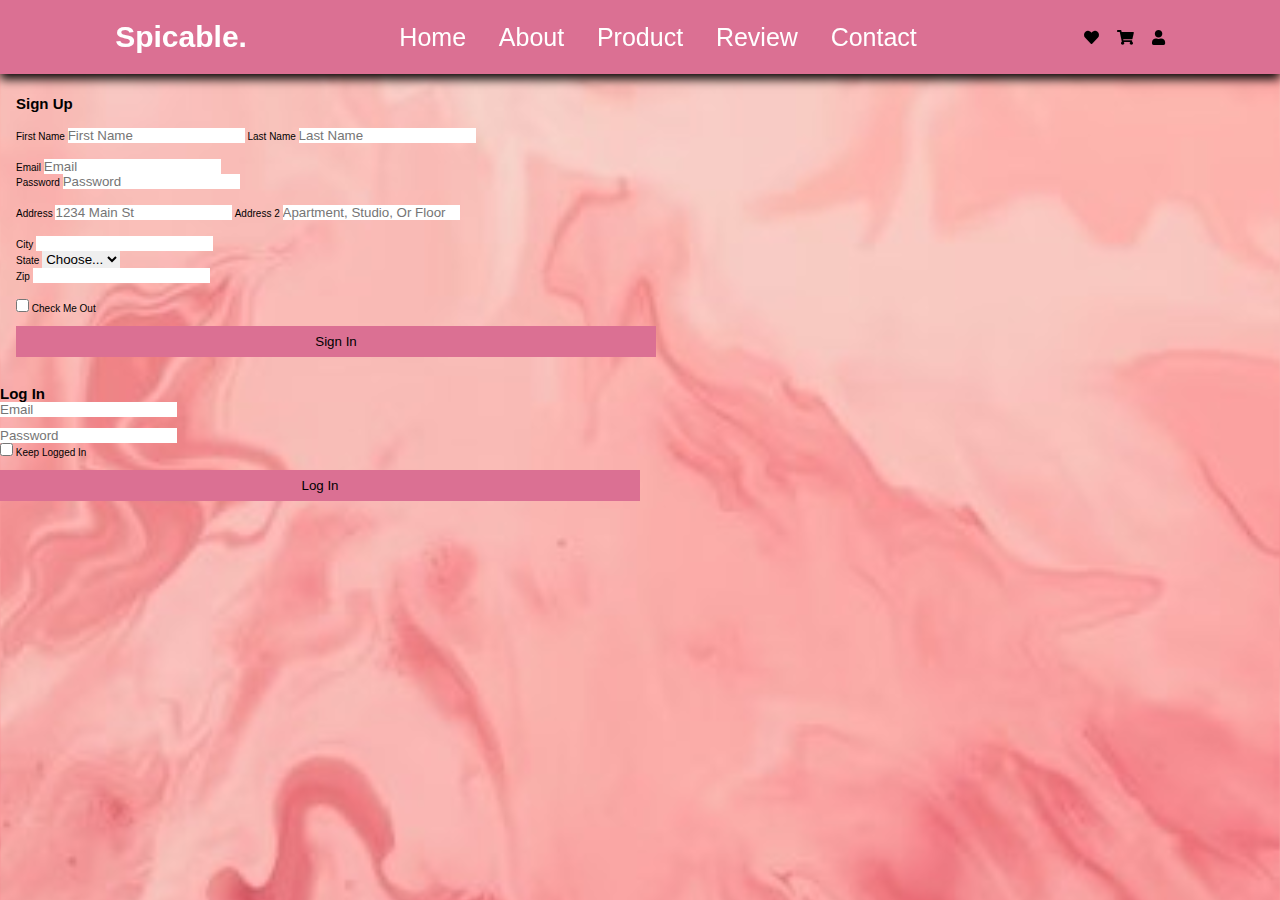
==== contact.html @ 45d6a38e "added log in and sign in page" ====
<!DOCTYPE html>
<html lang="en">

<head>
    <meta charset="UTF-8">
    <meta http-equiv="X-UA-Compatible" content="IE=edge">
    <meta name="viewport" content="width=device-width, initial-scale=1.0">
    <title>Spicable</title>
    <link href="https://cdn.jsdelivr.net/npm/bootstrap@5.1.3/dist/css/bootstrap.min.css" rel="stylesheet"
        integrity="sha384-1BmE4kWBq78iYhFldvKuhfTAU6auU8tT94WrHftjDbrCEXSU1oBoqyl2QvZ6jIW3" crossorigin="anonymous">
    <link href="./style.css" rel="stylesheet">
    <link href="https://cdnjs.cloudflare.com/ajax/libs/font-awesome/5.15.3/css/all.min.css" rel="stylesheet">
</head>

<body>
    <header>
        <!-- <input type="c
         l;l,,,,/.heckbox" name="" id="toggler"> -->
        <!-- <label for="toggler" class="fas fa-bars"></label> -->

        <a href="#" class="logo">Spicable<span>.</span></a>
        <nav class="navbar">
            <a href="./index.html">Home</a>
            <a href="#about">About</a>
            <a href="#product">Product</a>
            <a href="#review">review</a>
            <a href="#contact">Contact</a>
        </nav>
        <div class="icons">
            <a href="#" class="fas fa-heart"></a>
            <a href="#" class="fas fa-shopping-cart"></a>
            <a href="./contact.html" class="fas fa-user"></a>
        </div>
    </header>
    <br>
<main>
</main>
    <br>
    <section>
        <h2>customer sign in page</h2>
    </section>
    <div class="container-fluid d-flex">
        <div class="row d-inline-flex ">
            <div class="Signup-col">
                <div>
                    <h2 class="form-row">Sign Up</h2>
                </div>
                <form>                    
                    <div class="form-row">
                        <div class="col-md-6">
                            <label for="inputFirstName">First Name</label>
                            <input type="text" class="form-control" placeholder="First name">
                            <label for="inputLastName">Last Name</label>                        
                             <input type="text" class="form-control" placeholder="Last name">
                        </div>
                    </div>
                    </div>
                    <div class="form-row">
                        <div class="form-group col-md-6">
                            <label for="inputEmail4">Email</label>
                             <input type="email" class="form-control" id="inputEmail4" placeholder="Email">
                        </div>
                            <div class="form-group col-md-6">
                                <label for="inputPassword4">Password</label>
                                <input type="password" class="form-control" id="inputPassword4" placeholder="Password">
                            </div>
                    </div>
                    <div class="form-row">
                        <div class="form-group col-md-6 ">
                            <label for="inputAddress">Address</label>
                            <input type="text" class="form-control" id="inputAddress" placeholder="1234 Main St">
                            <label for="inputAddress2">Address 2</label>
                            <input type="text" class="form-control" id="inputAddress2" placeholder="Apartment, studio, or floor">
                        </div>
                    </div>
                    <div class="form-row">
                            <div class="form-group col-md-6">
                                <label for="inputCity">City</label>
                                <input type="text" class="form-control" id="inputCity">
                            </div>
                            <div class="form-group col-md-4">
                                <label for="inputState">State</label>
                                <select id="inputState" class="form-control">
                                    <option selected>Choose...</option>
                                    <option>...</option>
                                </select>
                            </div>
                            <div class="form-group col-md-2">
                                <label for="inputZip">Zip</label>
                                <input type="text" class="form-control" id="inputZip">
                            </div>
                    </div>
                    <div class="form-row">
                            <div class="form-check">
                                <input class="form-check-input" type="checkbox" id="gridCheck">
                                <label class="form-check-label" for="gridCheck">
                                    Check me out
                                </label>
                                <div class="col-sm-2">
                                    <button type="submit" class="btn btn-primary ">Sign in</button>
                                </div>
                            </div>
                            
                    </div>                                      
                   
                </form>

            </div>
            
            <div class="Login-col mt-3">
                <h2 class="form-group row">Log In</h2>
                <div class="row log-in d-inline-flex ">
                <form>
                    <div class="form-group row " >                        
                        <div class="col-col-md-6">
                            <input type="email" class="form-control" id="inputEmail3" placeholder="Email">
                        </div>
                    </div>
                    <br>
                    <div class="form-group row" >                        
                        <div class="col-col-md-6">
                            <input type="password" class="form-control" id="inputPassword3" placeholder="Password">
                        </div>
                    </div>
                   
                    <div class="form-group row">                        
                        <div class="col-sm-10">
                            <div class="form-check">
                                <input class="form-check-input" type="checkbox" id="gridCheck1">
                                <label class="form-check-label" for="gridCheck1">
                                    Keep Logged in
                                </label>
                            </div>
                        </div>
                    </div>
                    <div class="form-group row">
                        <div class="col-md-10">
                            <button type="submit" class="btn btn-primary">Log in</button>
                        </div>
                    </div>
                </form>
                </div>

            </div>
    </div>
            
    </div>
        

    
   
    <footer>

    </footer>
</body>

</html>
---- style.css ----
*
{
    margin: 0px;
    padding: 0px;
    box-sizing: border-box;
    font-family: Verdana, Geneva, Tahoma, sans-serif;
    outline:none ;
    border: none;
    text-decoration: none;
    text-transform: capitalize;
    transition: .2s linear;
            }
            body {
                    background-image: url(./image/gold.jpg);   
                background-size: cover;
                background-position: center;
            }
        html{
            font-size: 62.5%;
            scroll-behavior: smooth;
            scroll-padding-top: 6rem;
            overflow-x: hidden;
        }
        section{
            padding: 2rem 9%;
        }
    
        header {
            position: fixed;
            background: palevioletred;
            display: flex;
            align-items: center;
            top: 0; left: 0; right: 0;
            padding: 2rem 9% ;
            justify-content: space-between;
            z-index: 1000;
            box-shadow: 0 .5rem 1rem rgba(0,0,0.1);
                    }
         
        header .navbar a{
           font-size: 2.5rem;
           padding: 0 1.5rem;
           color: white;
           text-align: center;
           text-decoration: none;
                   }
        
        header .logo{
            font-size: 3rem;
            color: white;
            font-weight: bolder;
        }
        header .logo span{
            color: var(--pink);
        }
        
        header .navbar a:hover{
                color: violet;
                    }
         header .icons a{
             font-size: 1.5rem;
             color:  black;
             margin-left: 1.5rem;
                    }
         header .icons a:hover{                        
             color: violet;
            }
        
        .homepage-main{
        width: 100%;
        display: inline-flex;
        
        }
        .home-text {
            text-align: center;
            width: 60%;
            height: auto;
            margin-top: 190px;
            margin-right: 90px;
            font-family: Verdana, Geneva, Tahoma, sans-serif;
            font-style: oblique;
            padding-left: 60px;
        
        }
    #image1{
        
        width: 100%
        height: auto;
           
    }

    .btn{
     padding: 8px;
    background-color: palevioletred;
    width:50%;
    margin:12px auto; 
    }
     .form-row {
          justify-content: center;
           width: 100%; 
           margin: 16px 16px;
           box-sizing: border-box;
           /* padding: 12px 20px; */
           border-radius: 4px;
                    }
    .form-group row{
           justify-content: center;
           width: 100%; 
           margin: 16px 16px;
           box-sizing: border-box;
           padding: 12px 20px;
           border-radius: 4px;
                    }
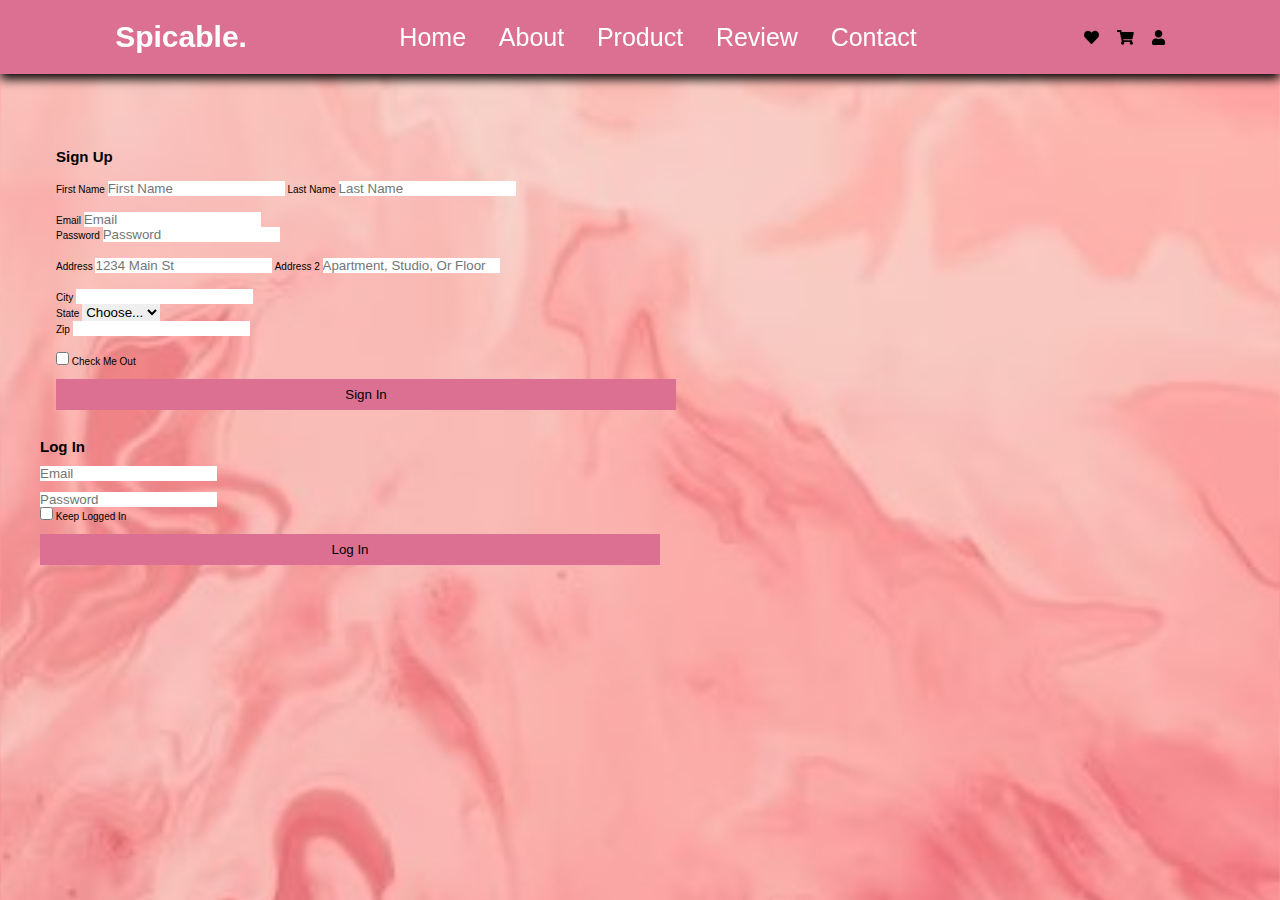
==== commit b2d19219: "amended the contact page with css" ====
--- a/contact.html
+++ b/contact.html
@@ -28,7 +28,7 @@
         </nav>
         <div class="icons">
             <a href="#" class="fas fa-heart"></a>
-            <a href="#" class="fas fa-shopping-cart"></a>
+            <a href="./Shopping.html" class="fas fa-shopping-cart"></a>
             <a href="./contact.html" class="fas fa-user"></a>
         </div>
     </header>
@@ -37,7 +37,7 @@
 </main>
     <br>
     <section>
-        <h2>customer sign in page</h2>
+        <h2></h2>
     </section>
     <div class="container-fluid d-flex">
         <div class="row d-inline-flex ">
@@ -47,14 +47,14 @@
                 </div>
                 <form>                    
                     <div class="form-row">
-                        <div class="col-md-6">
+                        <div class="form-group col-md-6">
                             <label for="inputFirstName">First Name</label>
                             <input type="text" class="form-control" placeholder="First name">
                             <label for="inputLastName">Last Name</label>                        
                              <input type="text" class="form-control" placeholder="Last name">
                         </div>
                     </div>
-                    </div>
+                   
                     <div class="form-row">
                         <div class="form-group col-md-6">
                             <label for="inputEmail4">Email</label>
@@ -104,26 +104,28 @@
                     </div>                                      
                    
                 </form>
+            </div>
 
             </div>
             
             <div class="Login-col mt-3">
-                <h2 class="form-group row">Log In</h2>
-                <div class="row log-in d-inline-flex ">
+                <h2 class="form-group-row">Log In</h2>
+                <br>
+                <div class="row-log-in d-inline-flex ">
                 <form>
-                    <div class="form-group row " >                        
+                    <div class="form-group-row " >                        
                         <div class="col-col-md-6">
                             <input type="email" class="form-control" id="inputEmail3" placeholder="Email">
                         </div>
                     </div>
                     <br>
-                    <div class="form-group row" >                        
+                    <div class="form-group-row" >                        
                         <div class="col-col-md-6">
                             <input type="password" class="form-control" id="inputPassword3" placeholder="Password">
                         </div>
                     </div>
                    
-                    <div class="form-group row">                        
+                    <div class="form-group-row">                        
                         <div class="col-sm-10">
                             <div class="form-check">
                                 <input class="form-check-input" type="checkbox" id="gridCheck1">
@@ -133,7 +135,7 @@
                             </div>
                         </div>
                     </div>
-                    <div class="form-group row">
+                    <div class="form-group-row">
                         <div class="col-md-10">
                             <button type="submit" class="btn btn-primary">Log in</button>
                         </div>
@@ -152,6 +154,15 @@
     <footer>
 
     </footer>
+    <script src="https://code.jquery.com/jquery-3.3.1.slim.min.js"
+        integrity="sha384-q8i/X+965DzO0rT7abK41JStQIAqVgRVzpbzo5smXKp4YfRvH+8abtTE1Pi6jizo"
+        crossorigin="anonymous"></script>
+    <script src="https://cdnjs.cloudflare.com/ajax/libs/popper.js/1.14.6/umd/popper.min.js"
+        integrity="sha384-wHAiFfRlMFy6i5SRaxvfOCifBUQy1xHdJ/yoi7FRNXMRBu5WHdZYu1hA6ZOblgut"
+        crossorigin="anonymous"></script>
+    <script src="https://stackpath.bootstrapcdn.com/bootstrap/4.2.1/js/bootstrap.min.js"
+        integrity="sha384-B0UglyR+jN6CkvvICOB2joaf5I4l3gm9GU6Hc1og6Ls7i6U/mkkaduKaBhlAXv9k"
+        crossorigin="anonymous"></script>
 </body>
 
 </html>--- a/style.css
+++ b/style.css
@@ -16,6 +16,7 @@
                     background-image: url(./image/gold.jpg);   
                 background-size: cover;
                 background-position: center;
+                padding-top: 70px;
             }
         html{
             font-size: 62.5%;
@@ -86,7 +87,7 @@
         }
     #image1{
         
-        width: 100%
+        width: 100%;
         height: auto;
            
     }
@@ -102,17 +103,24 @@
            width: 100%; 
            margin: 16px 16px;
            box-sizing: border-box;
-           /* padding: 12px 20px; */
+           padding-left: 40px ;
            border-radius: 4px;
                     }
-    .form-group row{
-           justify-content: center;
+     .form-group-row{
+         justify-content: center;
            width: 100%; 
-           margin: 16px 16px;
+           /* margin: 16px 16px; */
            box-sizing: border-box;
-           padding: 12px 20px;
+           padding-left: 40px ;
            border-radius: 4px;
-                    }
+     }
+     .row {
+         width: 100%;
+     }
+     .Login-col{
+         width:100%;
+     }
+   
 
      
    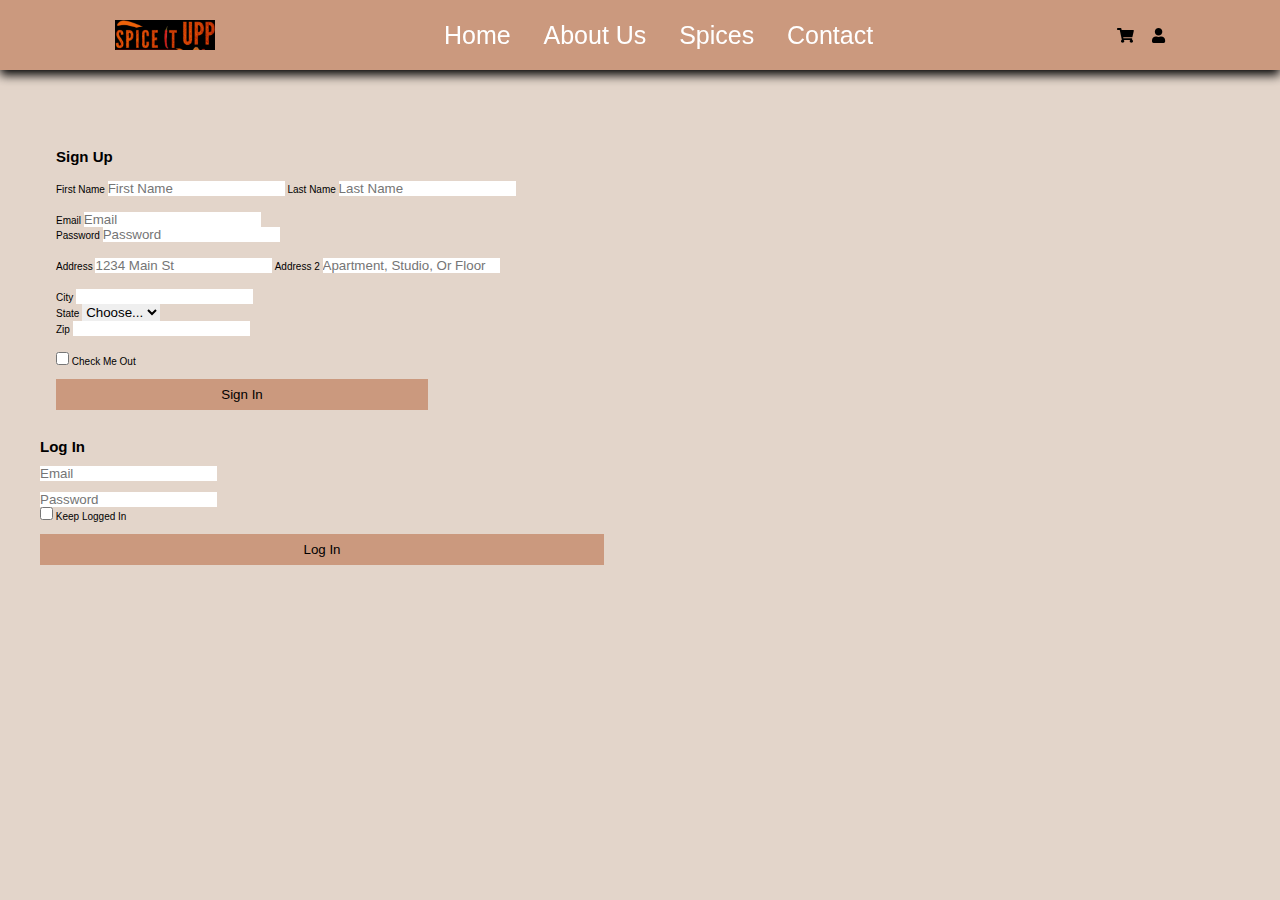
==== commit 260fe9ce: "Merge pull request #51 from m-liha/selam-branch" ====
--- a/contact.html
+++ b/contact.html
@@ -18,16 +18,17 @@
          l;l,,,,/.heckbox" name="" id="toggler"> -->
         <!-- <label for="toggler" class="fas fa-bars"></label> -->
 
-        <a href="#" class="logo">Spicable<span>.</span></a>
+        <!-- <a href="#" class="logo">Spicable<span>.</span></a> -->
+        <img src="./image/logo4.png" width="100">
         <nav class="navbar">
             <a href="./index.html">Home</a>
-            <a href="#about">About</a>
-            <a href="#product">Product</a>
-            <a href="#review">review</a>
-            <a href="#contact">Contact</a>
+            <a href="#about">About Us</a>
+            <a href="./product.html">Spices</a>
+            <!-- <a href="#review">review</a> -->
+            <a href="./contact.html">Contact</a>
         </nav>
         <div class="icons">
-            <a href="#" class="fas fa-heart"></a>
+            <!-- <a href="#" class="fas fa-heart"></a> -->
             <a href="./Shopping.html" class="fas fa-shopping-cart"></a>
             <a href="./contact.html" class="fas fa-user"></a>
         </div>
@@ -96,7 +97,7 @@
                                 <label class="form-check-label" for="gridCheck">
                                     Check me out
                                 </label>
-                                <div class="col-sm-2">
+                                <div class="col-sm-4">
                                     <button type="submit" class="btn btn-primary ">Sign in</button>
                                 </div>
                             </div>
@@ -136,7 +137,7 @@
                         </div>
                     </div>
                     <div class="form-group-row">
-                        <div class="col-md-10">
+                        <div class="col-md-12" width:70%>
                             <button type="submit" class="btn btn-primary">Log in</button>
                         </div>
                     </div>
--- a/style.css
+++ b/style.css
@@ -13,7 +13,7 @@
     transition: .2s linear;
             }
             body {
-                    background-image: url(./image/gold.jpg);   
+                    background-color: #e3d5ca;   
                 background-size: cover;
                 background-position: center;
                 padding-top: 70px;
@@ -30,7 +30,7 @@
     
         header {
             position: fixed;
-            background: palevioletred;
+            background: #cb997e;
             display: flex;
             align-items: center;
             top: 0; left: 0; right: 0;
@@ -58,7 +58,7 @@
         }
         
         header .navbar a:hover{
-                color: violet;
+                color: white;
                     }
          header .icons a{
              font-size: 1.5rem;
@@ -66,7 +66,7 @@
              margin-left: 1.5rem;
                     }
          header .icons a:hover{                        
-             color: violet;
+             color: white;
             }
         
         .homepage-main{
@@ -94,8 +94,8 @@
 
     .btn{
      padding: 8px;
-    background-color: palevioletred;
-    width:50%;
+    background-color: #cb997e;
+    width:30%;
     margin:12px auto; 
     }
      .form-row {
@@ -108,7 +108,7 @@
                     }
      .form-group-row{
          justify-content: center;
-           width: 100%; 
+           width: 150%; 
            /* margin: 16px 16px; */
            box-sizing: border-box;
            padding-left: 40px ;
@@ -120,7 +120,40 @@
      .Login-col{
          width:100%;
      }
-   
+     .row-items{
+         width: 50%;
+         margin-left: 300px;
+         font-style: oblique;
+     }
+   .table-container{
+       margin: 16px 16px;
+   }
+   .text-container{
+       font-size: larger;
+       text-align: center;
+       font-family: 'Segoe UI', Tahoma, Geneva, Verdana, sans-serif;
+       font-style: oblique;
+       padding-top: 50px;
+   }
+   .mb-3{
+       font-size: medium;
+   }
 
-     
+    .products-table{
+        padding-top: 70px;
+        margin-left: 70px;
+    } 
+    .title-about{
+        font-size: 4rem;
+        padding-top: 100px;
+        justify-content: center;
+        margin-left: 100px;
+        text-align: left;
+        
+    }
+    .item5{
+        text-align: center;
+        padding-top: 70px;
+    }
+
    